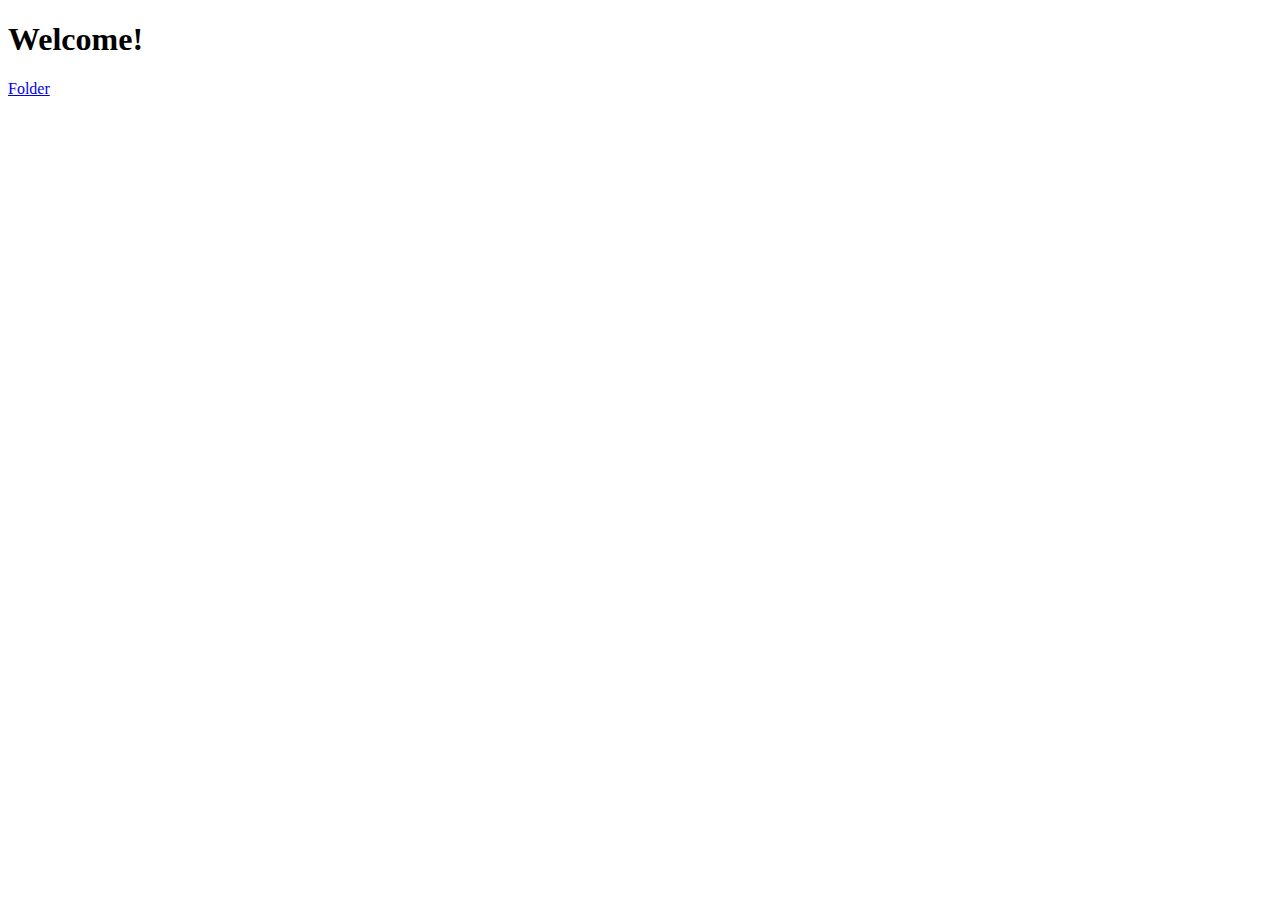
==== index.html @ 72e79a38 "commit" ====
<!DOCTYPE html>
<html lang="en">
<head>
  <meta charset="UTF-8">
  <meta http-equiv="X-UA-Compatible" content="IE=edge">
  <meta name="viewport" content="width=device-width, initial-scale=1.0">
  <title>File</title>
</head>
<body>
  <h1>Welcome!</h1>
  <a href="folder/page.html">Folder</a>
</body>
</html>
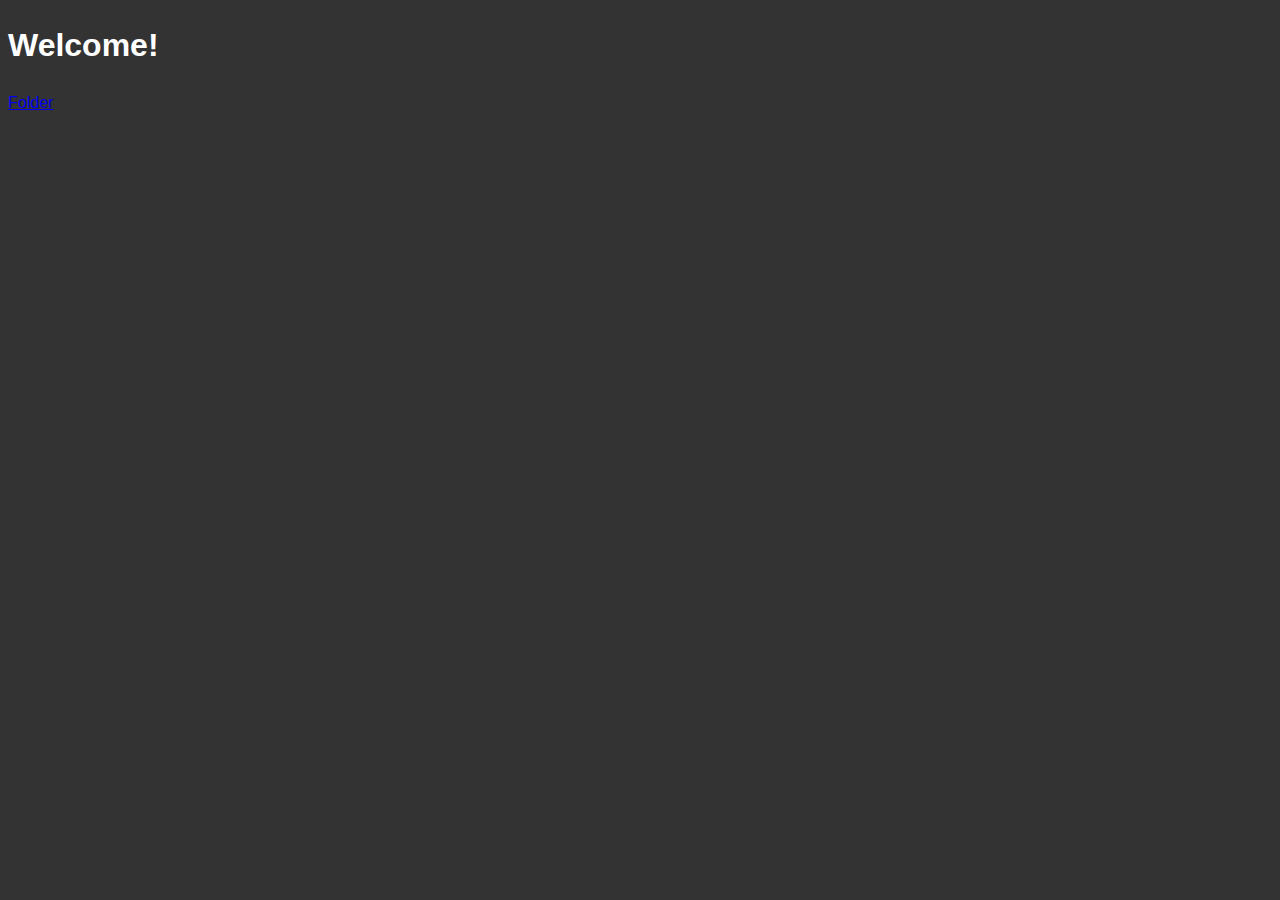
==== commit faf617c2: "add css" ====
--- a/index.html
+++ b/index.html
@@ -5,6 +5,7 @@
   <meta http-equiv="X-UA-Compatible" content="IE=edge">
   <meta name="viewport" content="width=device-width, initial-scale=1.0">
   <title>File</title>
+  <link rel="stylesheet" href="style.css">
 </head>
 <body>
   <h1>Welcome!</h1>
--- a/style.css
+++ b/style.css
@@ -0,0 +1,7 @@
+html, body {
+  font-family: 'Open Sans', sans-serif;
+  font-size: 16px;
+  line-height: 1.5;
+  color: #ffffff;
+  background-color: #333333;
+}
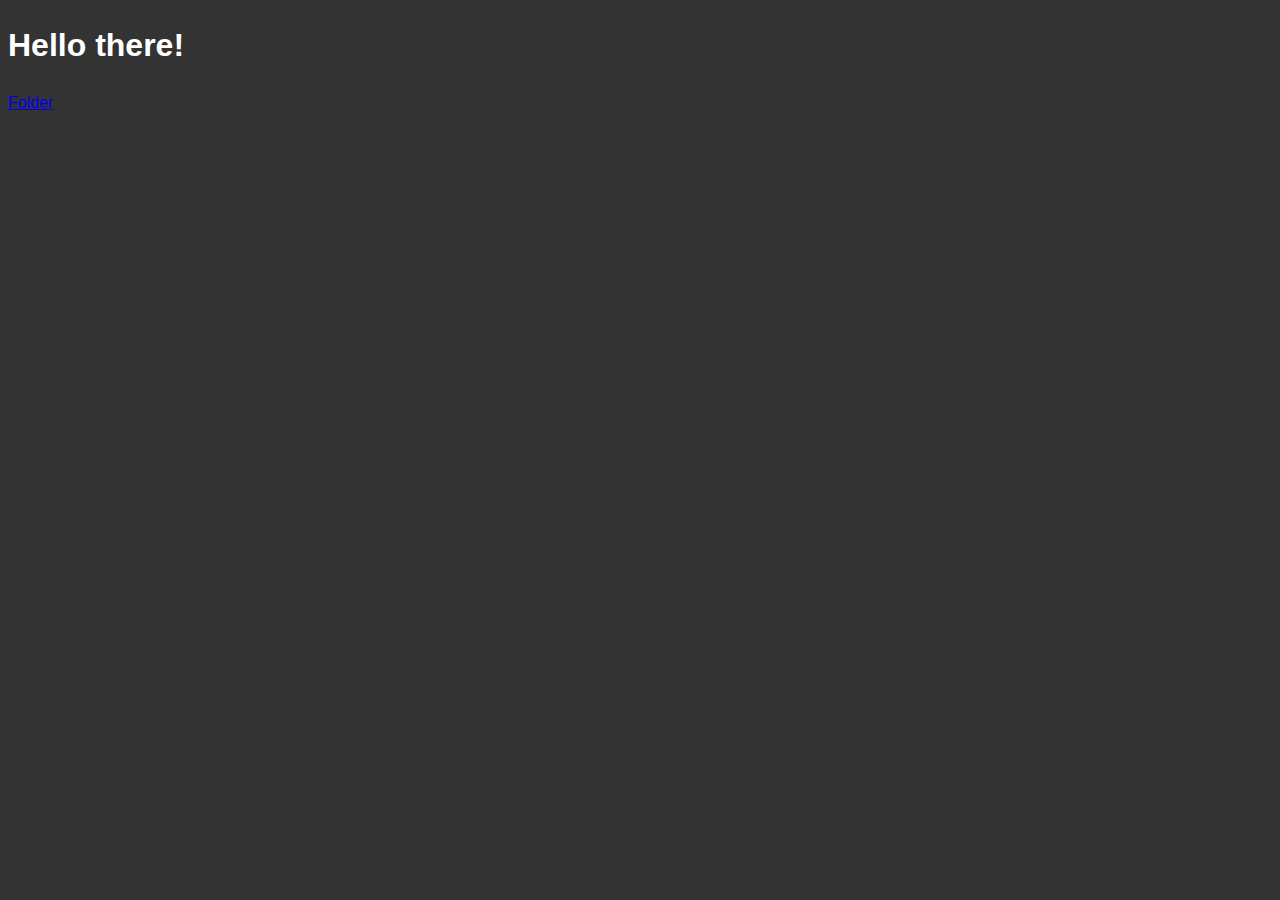
==== commit 9c82ab62: "change message" ====
--- a/index.html
+++ b/index.html
@@ -8,7 +8,7 @@
   <link rel="stylesheet" href="style.css">
 </head>
 <body>
-  <h1>Welcome!</h1>
+  <h1>Hello there!</h1>
   <a href="folder/page.html">Folder</a>
 </body>
 </html>